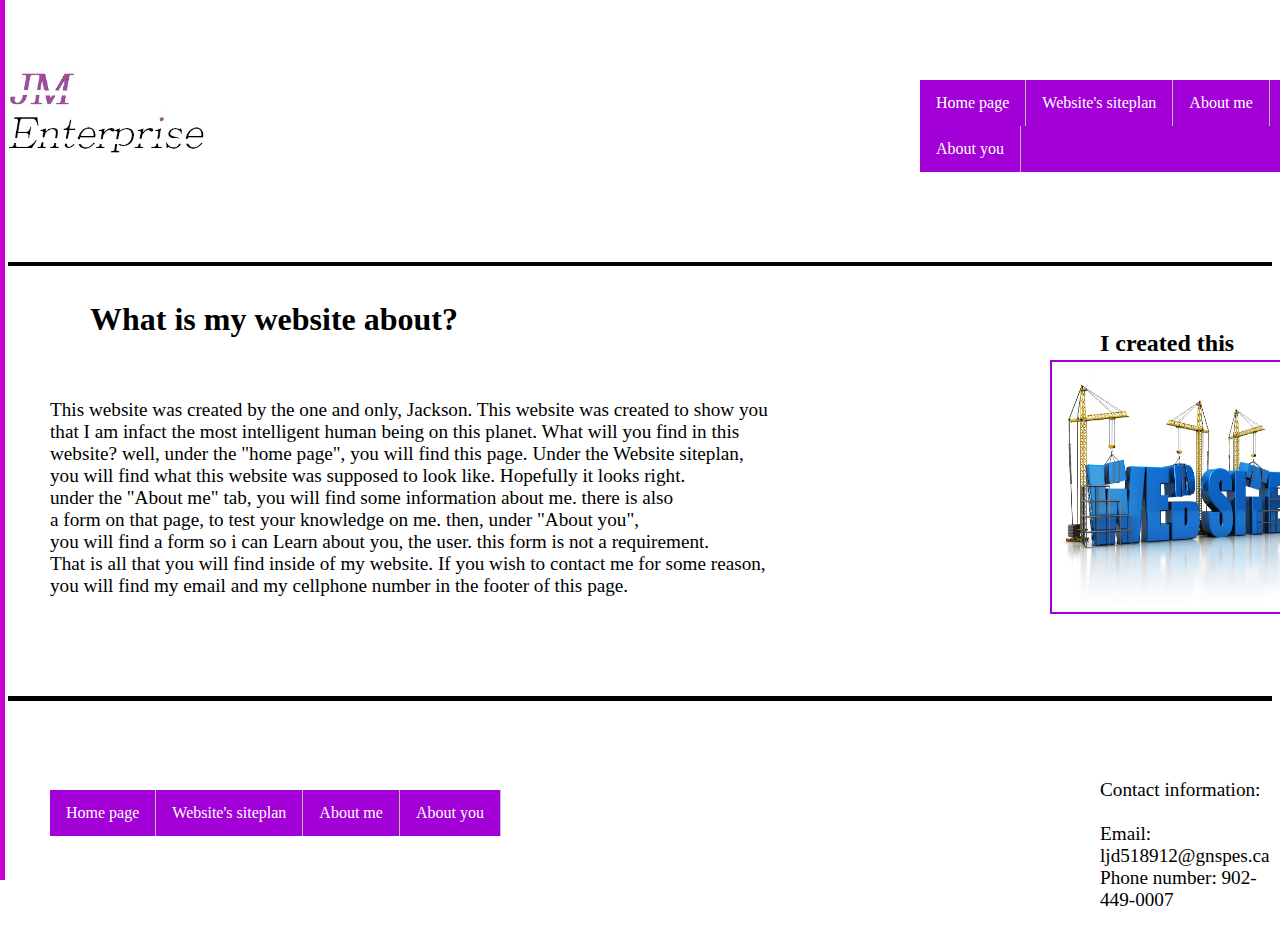
==== index.html @ 4341a469 "Update index.html" ====
<!DOCTYPE html>
<!--Auther: jackson Murray
    Last edited: 7/16/21-->
<html>
    <meta name="viewport" minwidth="300" content="width=device-width, initial-scale=1.0">
    <link rel="stylesheet" href="stylesheet1.css">
<header width="auto">
<title>Home page</title>

<img src="Logo.jpg" alt="designer logo" width="250" height="250">

<nav style="border: 2px solid black;">
    <div class="main" style = "position:absolute; left:920px; top:80px;">
<ul>
<li><a class="active" href="index.html">Home page</a></li>
<li><a href="siteplan1.html">Website's siteplan</a></li>
<li><a href="aboutme.html">About me</a></li>
<li><a href="aboutyou.html">About you</a></li>
</ul>

</div>
</nav>
</header>
<body class="body">
    <div class="main" style = "position:absolute; left:90px; top:280px;">
<h1 style="font-size:+3;">What is my website about?</h1>
</div>

<article>
    <div class="main" style = "position:absolute; left:50px; top:380px;">
<p style="font-size:larger;"> This website was created by the one and only, Jackson. This website was created to show you<br>
 that I am infact the most intelligent human being on this planet. What will you find in this<br>
website? well, under the "home page", you will find this page. Under the Website siteplan, <br>
you will find what this website was supposed to look like. Hopefully it looks right.  <br>
 under the "About me" tab, you will find some information about me. there is also<br>
  a form on that page, to test your knowledge on me. then, under "About you", <br>
 you will find a form so i can Learn about you, the user. this form is not a requirement.<br>
That is all that you will find inside of my website. If you wish to contact me for some reason,<br>
you will find my email and my cellphone number in the footer of this page.<br>
</p>
</article>
</div>
<aside>
    <div class="main" style = "position:absolute; left:1100px; top:310px;">
    <h2>I created this</h2>
</div>
    <div class="main" style = "position:absolute; left:1050px; top:360px;">
<img style="border: 2px solid #a200d6" src="website-importance-for-business.jpg" width="250" height="250">
    </div>

</aside>
<!--purple aside starts here-->
<div style = "position:absolute; left:0px; top:0px;">
    <img src="c600d6.png" width="5px" height="880">
    <div class="main" style = "position:absolute; left:1420px; top:0px;">
        <img src="c600d6.png" width="5px" height="880">
    </div>
    <!--Purple aside ends here-->
</div>
</body>

<footer style="border-top: 1px solid black; margin-top: 430px;">

    <div class="main" style = "position:absolute; left:1100px; top:760px;">
    <p style="font-size: larger;">Contact information:<br><br>
Email: ljd518912@gnspes.ca<br>
Phone number: 902-449-0007<br>

</p>
    </div>
    <nav style="border: 2px solid black;">
        <div class="main"style = "position:absolute; left:50px; top:790px;">
        <ul>
        <li><a class="active" href="index.html">Home page</a></li>
        <li><a href="siteplan1.html">Website's siteplan</a></li>
        <li><a href="aboutme.html">About me</a></li>
        <li><a href="aboutyou.html">About you</a></li>
        </ul>
        
        </div>
        </nav>

</footer>
</div>

</html>
---- stylesheet1.css ----
li {
border-right: 1px solid #bbb


}
ul {
    list-style-type: none;
    margin: 0;
    padding: 0;
    overflow: hidden;
    background-color: #a200d6;

  }
  
  li {
    float: left;
  }
  
  li a {
    display: block;
    color: white;
    text-align: center;
    padding: 14px 16px;
    text-decoration: none;
  }
  
  li a:hover {
    background-color: #111;
  }
  @media only screen and (max-width: 620px) {
    
    .menu, .main, .right {
      width: 100%;
    }
  }
  /* For mobile phones: */
[class*="col-"] {
  width: 100%;
}
.p {
max-height: 50px;
max-width: 50px;
overflow:auto;
}
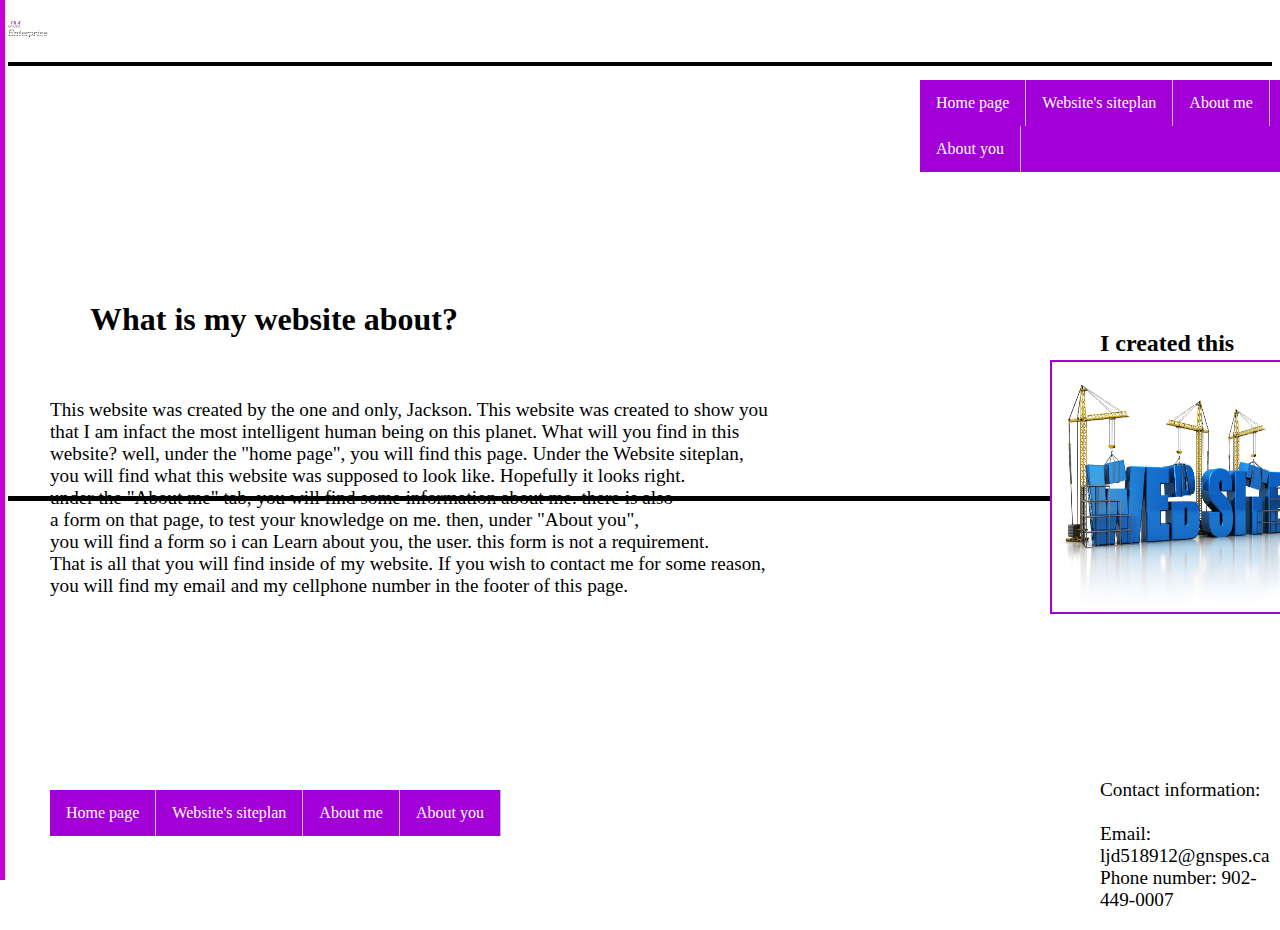
==== commit 2704e3da: "Update index.html" ====
--- a/index.html
+++ b/index.html
@@ -7,7 +7,7 @@
 <header width="auto">
 <title>Home page</title>
 
-<img src="Logo.jpg" alt="designer logo" width="250" height="250">
+<img class="p" src="Logo.jpg" alt="designer logo" width="250" height="250">
 
 <nav style="border: 2px solid black;">
     <div class="main" style = "position:absolute; left:920px; top:80px;">
@@ -59,7 +59,7 @@
 </div>
 </body>
 
-<footer style="border-top: 1px solid black; margin-top: 430px;">
+<footer max-width="auto" min-width="300px" style="border-top: 1px solid black; margin-top: 430px;">
 
     <div class="main" style = "position:absolute; left:1100px; top:760px;">
     <p style="font-size: larger;">Contact information:<br><br>
@@ -80,7 +80,7 @@
         </div>
         </nav>
 
-</footer>
+</footer width="auto">
 </div>
 
 </html>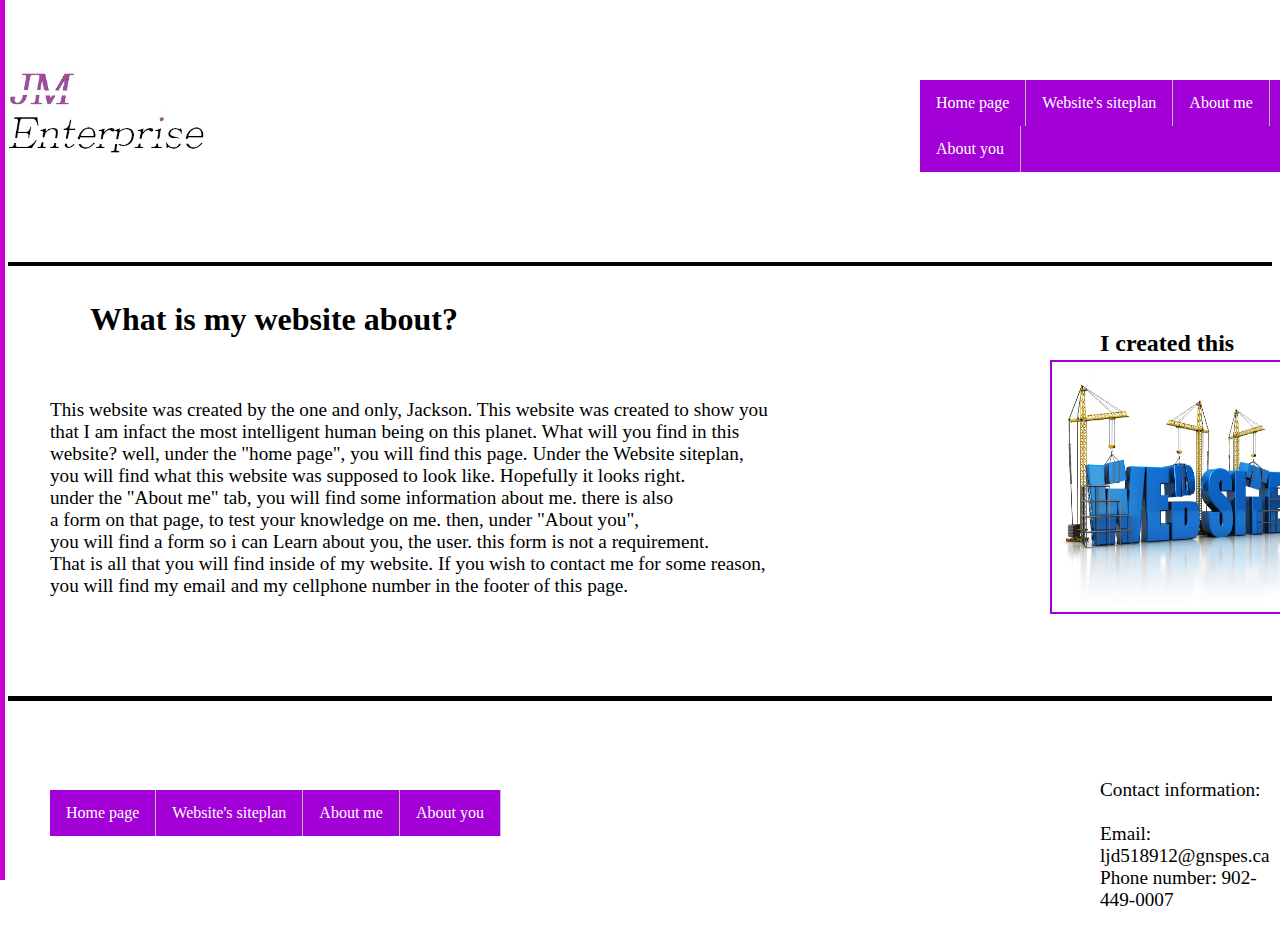
==== commit 636eecfc: "Update index.html" ====
--- a/index.html
+++ b/index.html
@@ -7,7 +7,7 @@
 <header width="auto">
 <title>Home page</title>
 
-<img class="p" src="Logo.jpg" alt="designer logo" width="250" height="250">
+<img class="main" src="Logo.jpg" alt="designer logo" width="250" height="250">
 
 <nav style="border: 2px solid black;">
     <div class="main" style = "position:absolute; left:920px; top:80px;">
--- a/stylesheet1.css
+++ b/stylesheet1.css
@@ -37,8 +37,3 @@
 [class*="col-"] {
   width: 100%;
 }
-.p {
-max-height: 50px;
-max-width: 50px;
-overflow:auto;
-}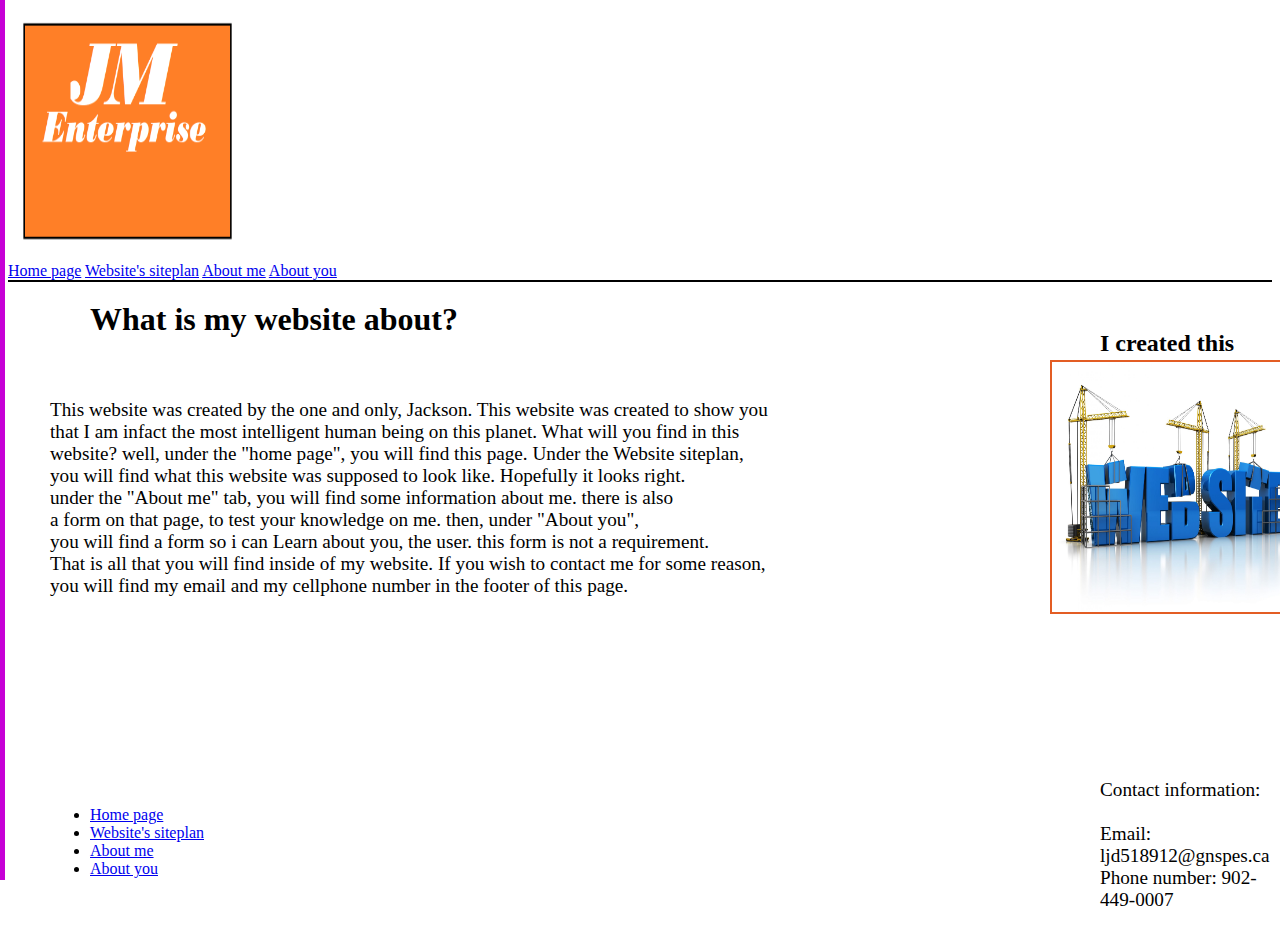
==== commit 9decbf8a: "jsgh" ====
--- a/index.html
+++ b/index.html
@@ -7,18 +7,17 @@
 <header width="auto">
 <title>Home page</title>
 
-<img class="main" src="Logo.jpg" alt="designer logo" width="250" height="250">
+<img class="main" src="img/Banner.png" alt="designer logo" width="250" height="250">
 
-<nav style="border: 2px solid black;">
-    <div class="main" style = "position:absolute; left:920px; top:80px;">
-<ul>
-<li><a class="active" href="index.html">Home page</a></li>
-<li><a href="siteplan1.html">Website's siteplan</a></li>
-<li><a href="aboutme.html">About me</a></li>
-<li><a href="aboutyou.html">About you</a></li>
-</ul>
+<nav class="nav">
+    
 
-</div>
+<a href="index.html">Home page</a>
+<a href="siteplan1.html">Website's siteplan</a>
+<a href="aboutme.html">About me</a>
+<a href="aboutyou.html">About you</a>
+
+
 </nav>
 </header>
 <body class="body">
@@ -28,7 +27,7 @@
 
 <article>
     <div class="main" style = "position:absolute; left:50px; top:380px;">
-<p style="font-size:larger;"> This website was created by the one and only, Jackson. This website was created to show you<br>
+<p class="article" style="font-size:larger;"> This website was created by the one and only, Jackson. This website was created to show you<br>
  that I am infact the most intelligent human being on this planet. What will you find in this<br>
 website? well, under the "home page", you will find this page. Under the Website siteplan, <br>
 you will find what this website was supposed to look like. Hopefully it looks right.  <br>
@@ -45,7 +44,7 @@
     <h2>I created this</h2>
 </div>
     <div class="main" style = "position:absolute; left:1050px; top:360px;">
-<img style="border: 2px solid #a200d6" src="website-importance-for-business.jpg" width="250" height="250">
+<img style="border: 2px solid #e35d24" src="img/website-importance-for-business.jpg" width="250" height="250">
     </div>
 
 </aside>
@@ -59,7 +58,7 @@
 </div>
 </body>
 
-<footer max-width="auto" min-width="300px" style="border-top: 1px solid black; margin-top: 430px;">
+
 
     <div class="main" style = "position:absolute; left:1100px; top:760px;">
     <p style="font-size: larger;">Contact information:<br><br>
@@ -68,7 +67,7 @@
 
 </p>
     </div>
-    <nav style="border: 2px solid black;">
+    <nav style="border: 1px solid black;">
         <div class="main"style = "position:absolute; left:50px; top:790px;">
         <ul>
         <li><a class="active" href="index.html">Home page</a></li>
@@ -80,7 +79,7 @@
         </div>
         </nav>
 
-</footer width="auto">
+
 </div>
 
 </html>--- a/stylesheet1.css
+++ b/stylesheet1.css
@@ -1,39 +1,36 @@
-li {
-border-right: 1px solid #bbb
+
+  
+
+.hr {
+color: black;
+size: 1px;
+background-color: black;
+width: 100%;
+}
+.header{
+background-color: grey;
+}
 
 
+@media screen and (max-width: 400) {
+.nav {
+float: right;
+color:hotpink;
+
+@media screen and (max-width: 400) {
+.article {
+font-size: larger;
+
 }
-ul {
-    list-style-type: none;
-    margin: 0;
-    padding: 0;
-    overflow: hidden;
-    background-color: #a200d6;
+}
+}
 
-  }
-  
-  li {
-    float: left;
-  }
-  
-  li a {
-    display: block;
-    color: white;
-    text-align: center;
-    padding: 14px 16px;
-    text-decoration: none;
-  }
-  
-  li a:hover {
-    background-color: #111;
-  }
-  @media only screen and (max-width: 620px) {
-    
-    .menu, .main, .right {
-      width: 100%;
-    }
-  }
-  /* For mobile phones: */
-[class*="col-"] {
-  width: 100%;
+.nav a {
+  background-color: #333;  
+  float: left;
+  display: block;
+  color: grey;
+  text-align: center;
+  padding: 14px 16px;
 }
+}
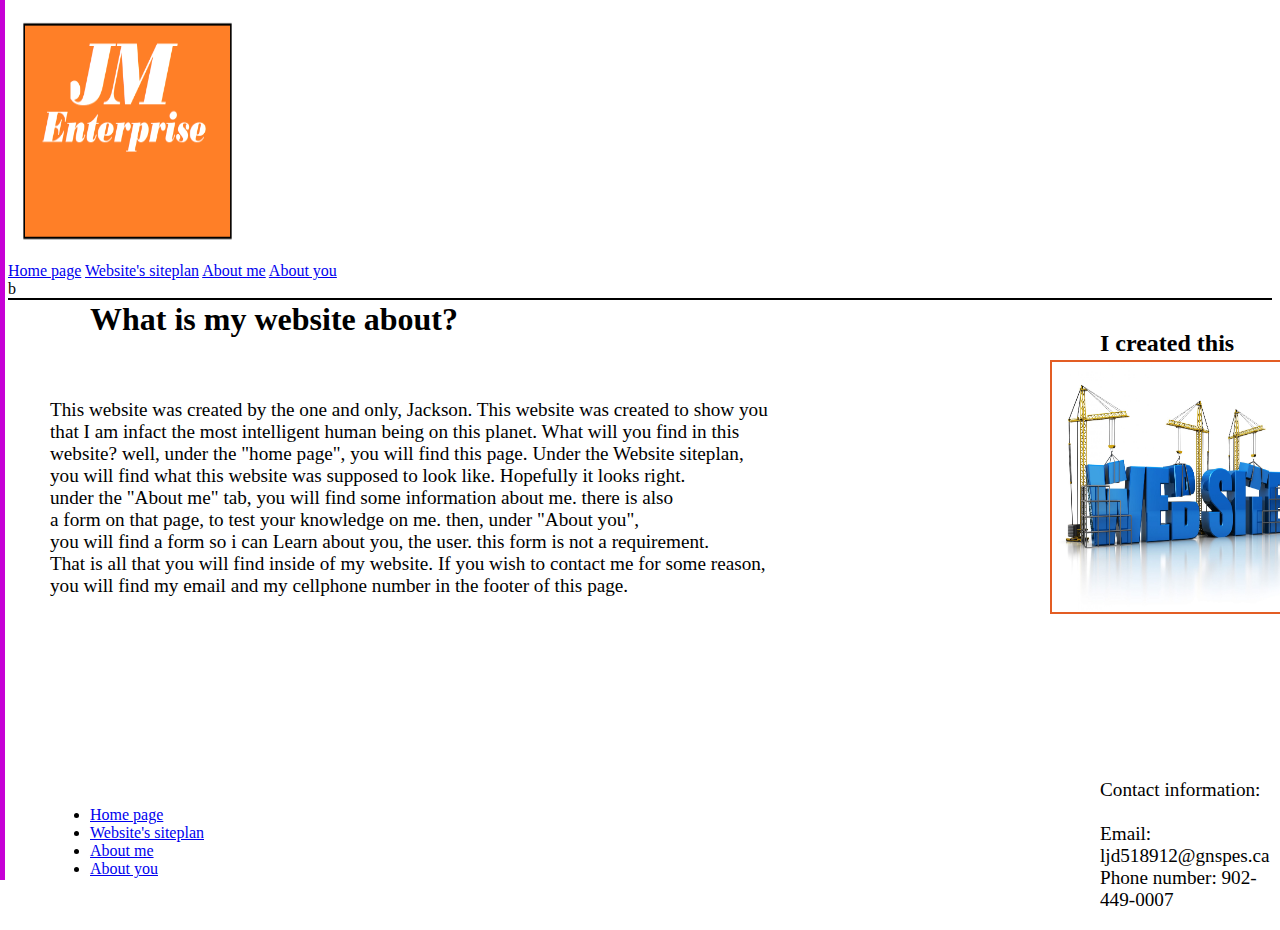
==== commit 20194c2a: "Update index.html" ====
--- a/index.html
+++ b/index.html
@@ -39,7 +39,7 @@
 </p>
 </article>
 </div>
-<aside>
+<aside> b
     <div class="main" style = "position:absolute; left:1100px; top:310px;">
     <h2>I created this</h2>
 </div>
